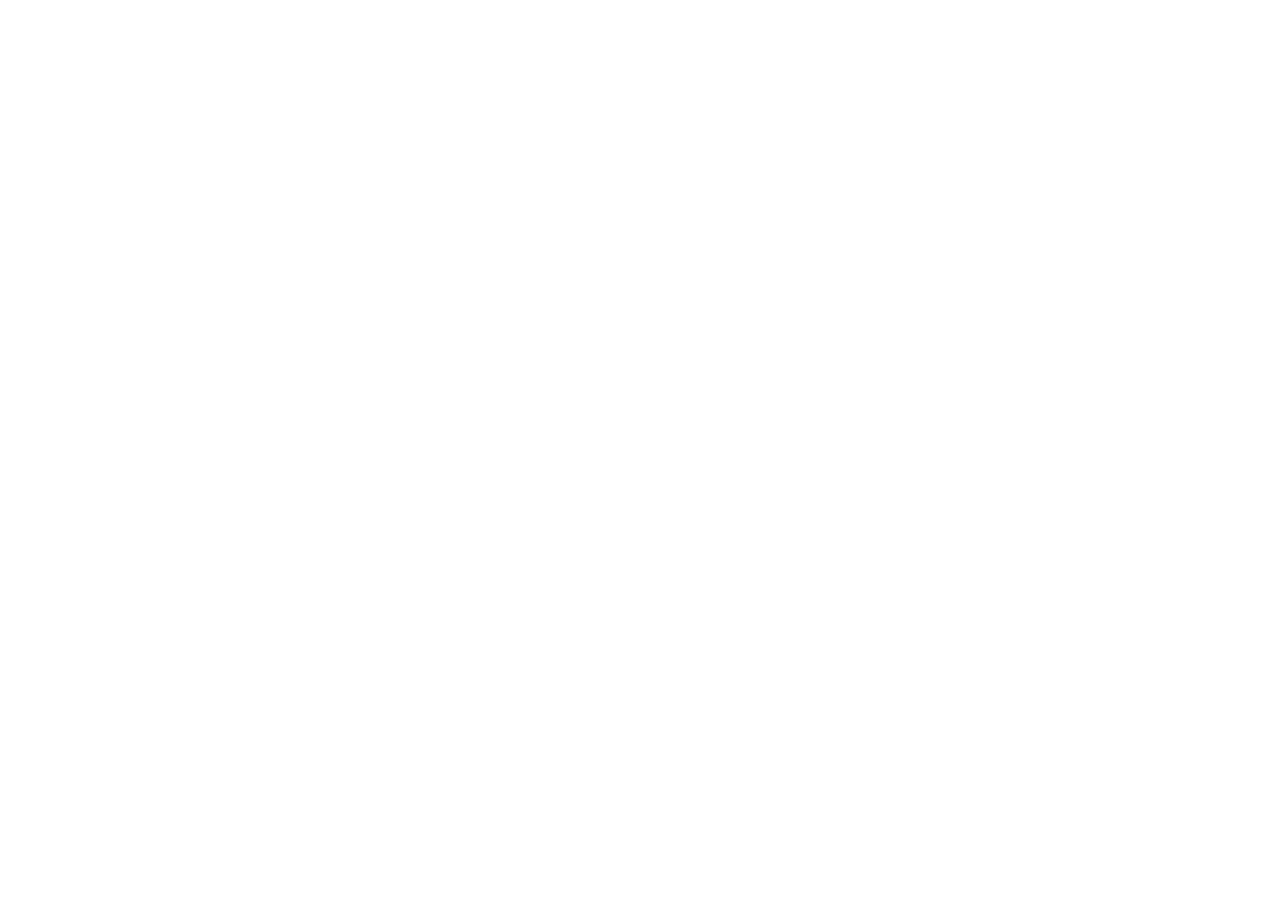
==== index.html @ 0c74d362 "Update index.html" ====
<html> 
  <head> 
    <title>_baptistedftn</title> 
    <script type="text/javascript" src="https://ajax.googleapis.com/ajax/libs/jquery/1.4.2/jquery.min.js"></script> 
    <link rel="stylesheet" type="text/css" href="index.css">
  </head> 
  <body> 
    <script type="text/javascript" src="index.js"> 
    </script> 
    <div id="console"></div> 
    
    </script>
  </body> 
</html>
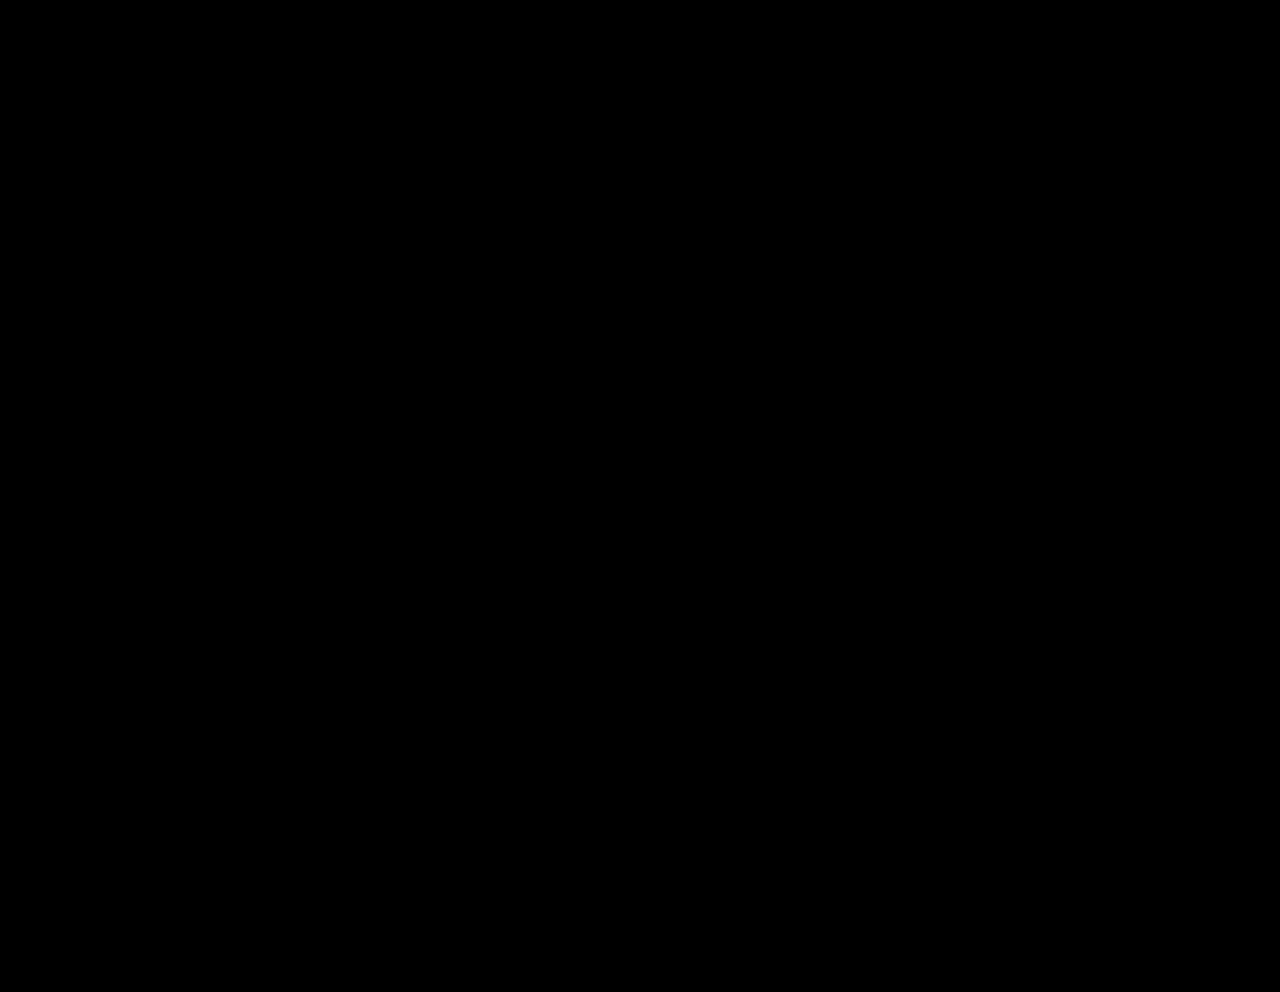
==== commit 13459874: "Update index.html" ====
--- a/index.html
+++ b/index.html
@@ -2,6 +2,7 @@
 <html> 
   <head> 
     <title>_baptistedftn</title> 
+    <meta name="viewport" content="width=device-width, initial-scale=1.0">
     <script type="text/javascript" src="https://ajax.googleapis.com/ajax/libs/jquery/1.4.2/jquery.min.js"></script> 
     <link rel="stylesheet" type="text/css" href="index.css">
   </head> 
--- a/index.css
+++ b/index.css
@@ -0,0 +1,44 @@
+body {
+	background-color: #000
+}
+
+#console {
+	font-family: courier, monospace;
+	color: #fff;
+	width:70%;
+	margin-left:auto;
+	margin-right:auto;
+	margin-top:100px;
+	font-size:14px;
+}
+
+a {
+	color: #0bc;
+	text-decoration: none;
+}
+
+#a {
+	color: #0f0;
+}
+
+#c {
+	color: #0bc;
+}
+
+#b {
+	color: #ff0096;
+}
+
+#k {
+    	animation: change 1s;
+}
+
+#op{
+    	color: #888888
+}
+
+@keyframes change {
+    	0%  { color:  #0f0; }
+    	50% { color:  #0f0; }
+    	99% { color: black; }
+}
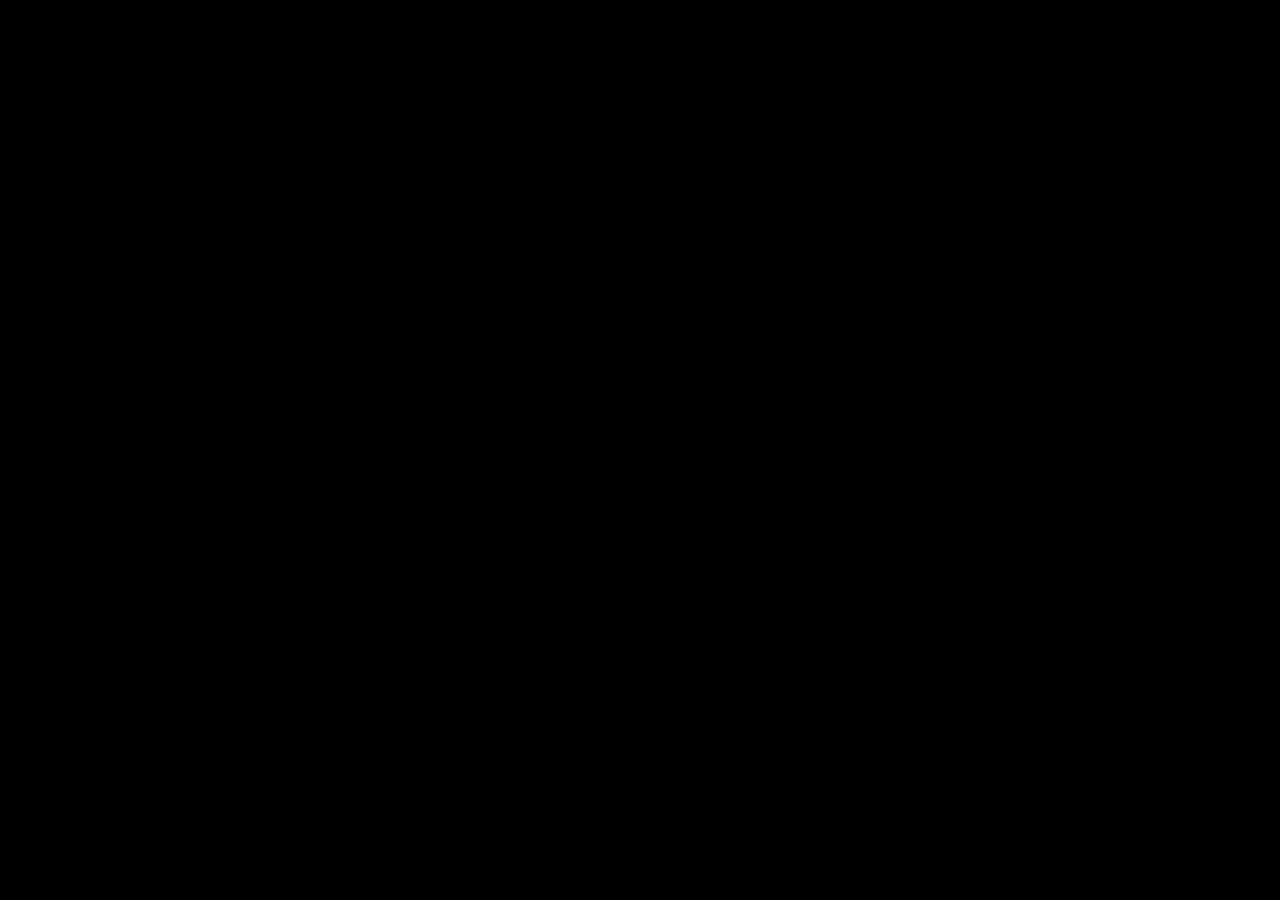
==== commit a244ce0f: "Update index.html" ====
--- a/index.html
+++ b/index.html
@@ -9,7 +9,13 @@
   <body> 
     <script type="text/javascript" src="index.js"> 
     </script> 
-    <div id="console"></div> 
+    <div id="console"></div>
+    <br>
+    <script data-cfbadgetype="g" data-cfbadgeskin="dkgray" type="text/javascript">
+      //<![CDATA[
+      try{window.CloudFlare||function(){var a=window.document,b=a.createElement("script"),a=a.getElementsByTagName("script")[0];window.CloudFlare=[];b.type="text/javascript";b.async=!0;b.src="//ajax.cloudflare.com/cdn-cgi/nexp/cloudflare.js";a.parentNode.insertBefore(b,a)}(),CloudFlare.push(function(a){a(["cloudflare/badge"])})}catch(e$$5){try{console.error("CloudFlare badge code could not be loaded. "+e$$5.message)}catch(e$$6){}};
+      //]]>
+</script>
     
     </script>
   </body> 
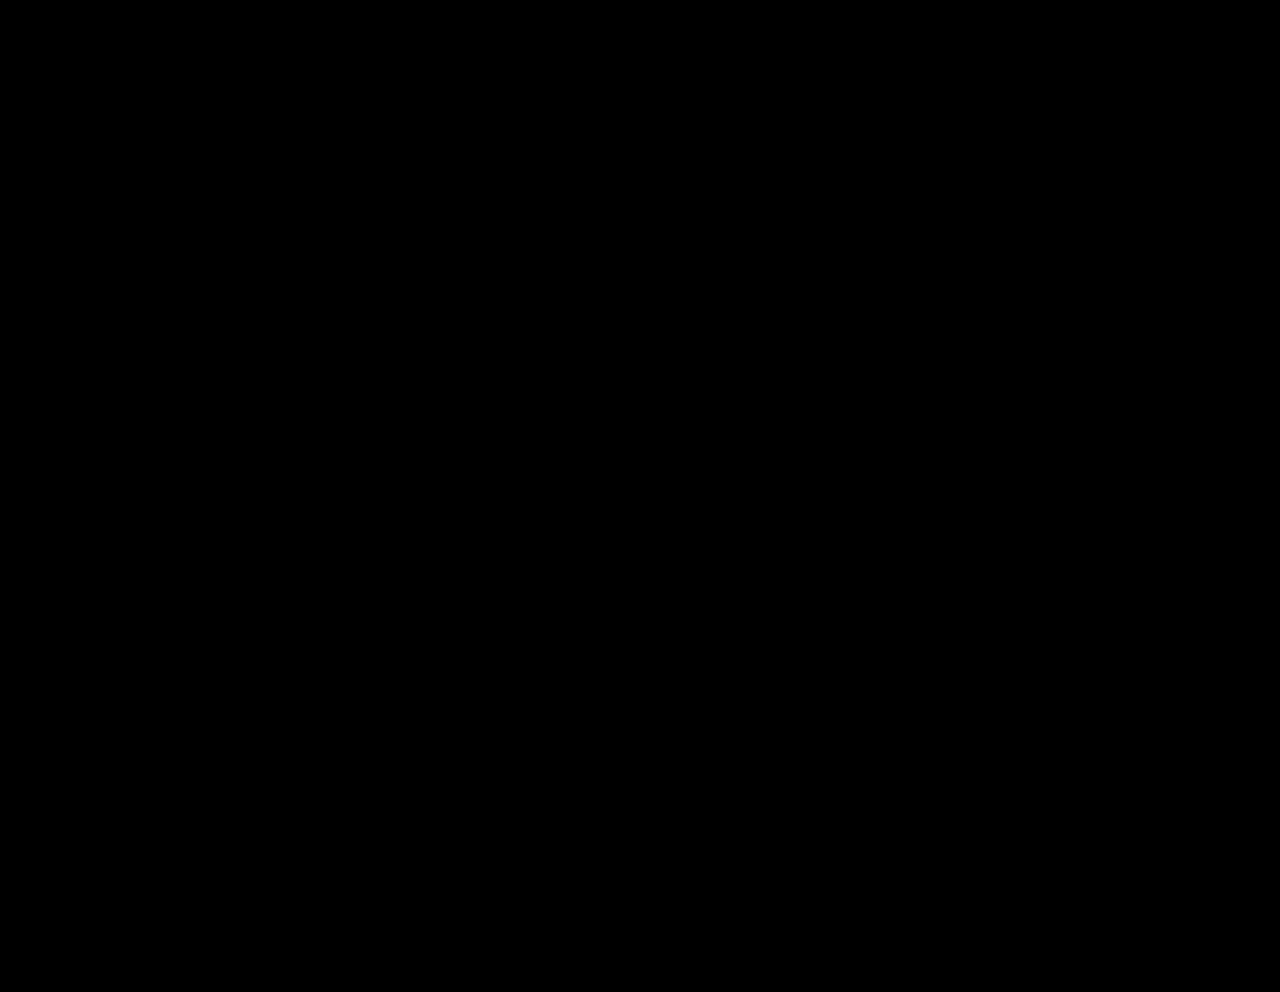
==== commit bcd1e3ce: "Update index.html" ====
--- a/index.html
+++ b/index.html
@@ -10,12 +10,6 @@
     <script type="text/javascript" src="index.js"> 
     </script> 
     <div id="console"></div>
-    <br>
-    <script data-cfbadgetype="g" data-cfbadgeskin="dkgray" type="text/javascript">
-      //<![CDATA[
-      try{window.CloudFlare||function(){var a=window.document,b=a.createElement("script"),a=a.getElementsByTagName("script")[0];window.CloudFlare=[];b.type="text/javascript";b.async=!0;b.src="//ajax.cloudflare.com/cdn-cgi/nexp/cloudflare.js";a.parentNode.insertBefore(b,a)}(),CloudFlare.push(function(a){a(["cloudflare/badge"])})}catch(e$$5){try{console.error("CloudFlare badge code could not be loaded. "+e$$5.message)}catch(e$$6){}};
-      //]]>
-</script>
     
     </script>
   </body> 
